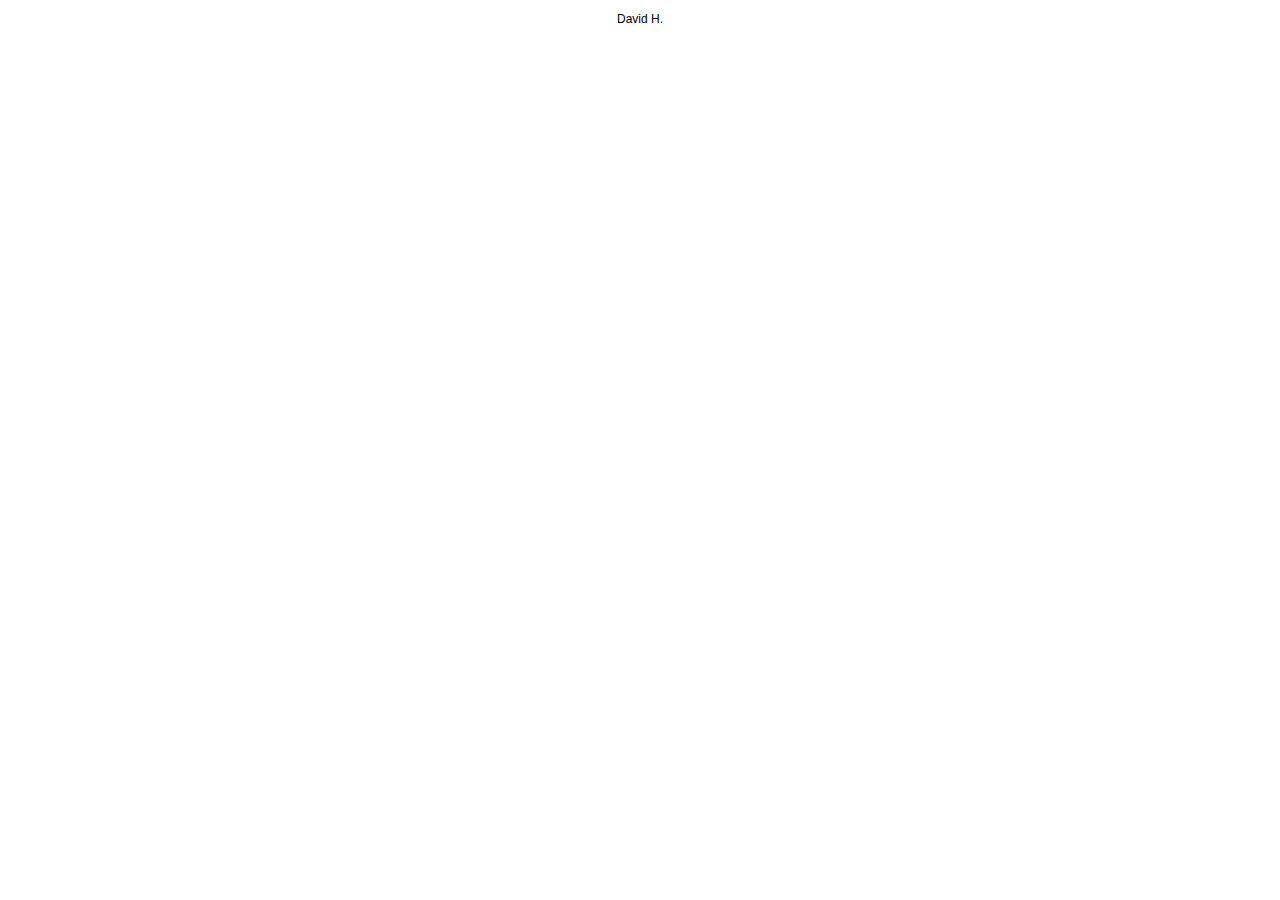
==== index.html @ 6fcaa52e "first commit" ====
<!DOCTYPE html PUBLIC "-//W3C//DTD XHTML 1.0 Transitional//EN" "http://www.w3.org/TR/xhtml1/DTD/xhtml1-transitional.dtd">

<html>

<head>

<meta http-equiv="content-type" content="text/html; charset=ISO-8859-1">

<title>project_rewrite</title>

<link href="files/screen.css" media="all" rel="stylesheet" type="text/css">

<!-- <script language="javascript" src="project2_files/jquery-1.8.3.min.js" type="text/javascript"></script> -->
<!-- <script src="files/socket.io.js"></script> -->

<!--<script src="/socket.io/socket.io.js"></script> -->
<script language="javascript" src="http://code.jquery.com/jquery-1.8.3.min.js" type="text/javascript"></script>

</head>

<body>
<p>David H.</p>
<script type="text/javascript" src="main.js"></script>
</body>

</html>
---- files/screen.css ----
/* line 1 */

body {
  font-family: Verdana;
  font-size: 12pt;
  text-align: center;
}

h1 {
font-size: 14pt;
}

p {
font-family: Verdana, Arial, Helvetica, sans-serif;
font-size: 12px;
color: #000000;
}

canvas {
padding-left: 0;
padding-right: 0;
margin-left: auto;
margin-right: auto;
display: block;
  cursor: crosshair;
}
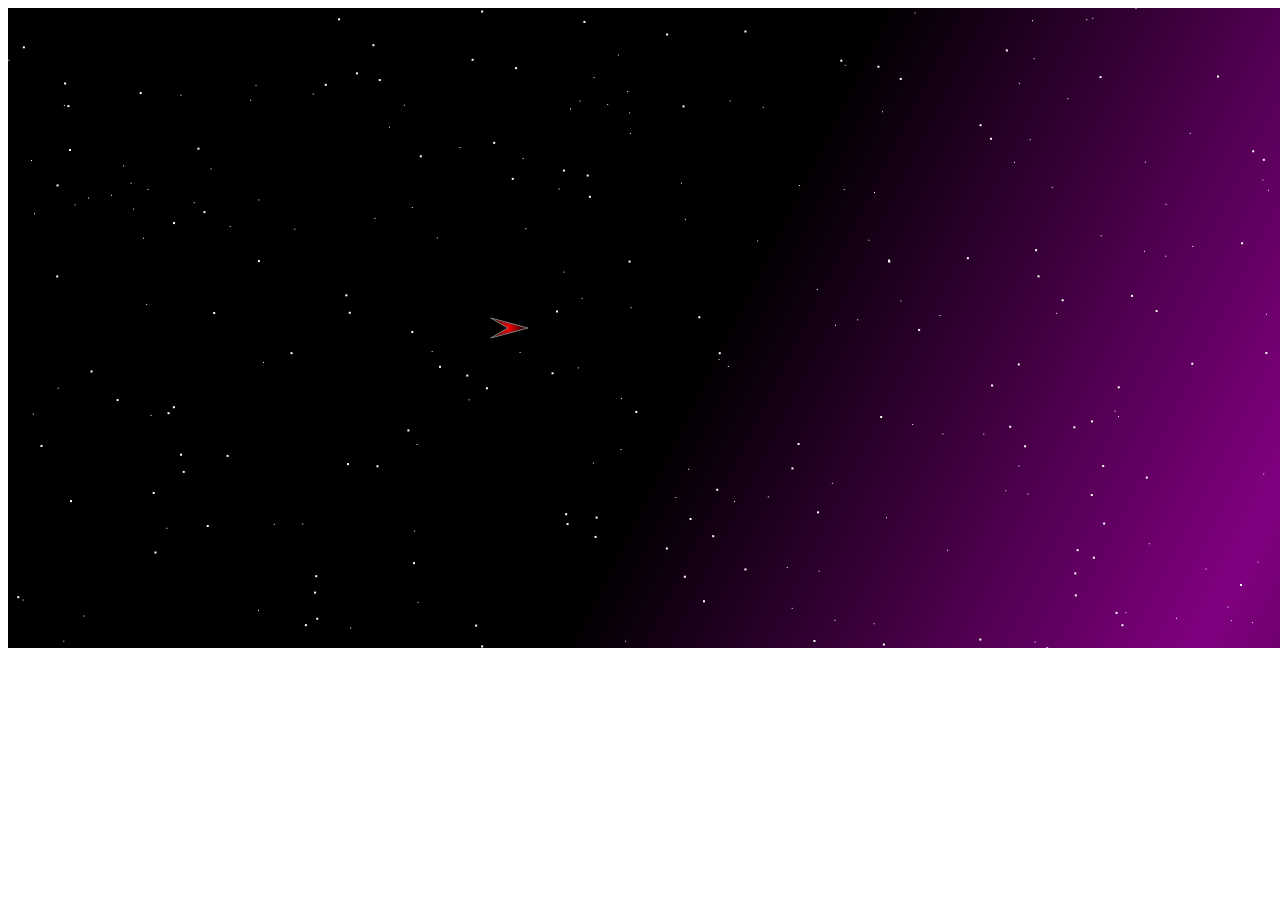
==== commit c33c3d9b: "asdf" ====
--- a/index.html
+++ b/index.html
@@ -1,4 +1,6 @@
 <!DOCTYPE html PUBLIC "-//W3C//DTD XHTML 1.0 Transitional//EN" "http://www.w3.org/TR/xhtml1/DTD/xhtml1-transitional.dtd">
+
+<!-- David Hartnett -->
 
 <html>
 
@@ -17,10 +19,7 @@
 <script language="javascript" src="http://code.jquery.com/jquery-1.8.3.min.js" type="text/javascript"></script>
 
 </head>
-
 <body>
-<p>David H.</p>
 <script type="text/javascript" src="main.js"></script>
 </body>
-
 </html>
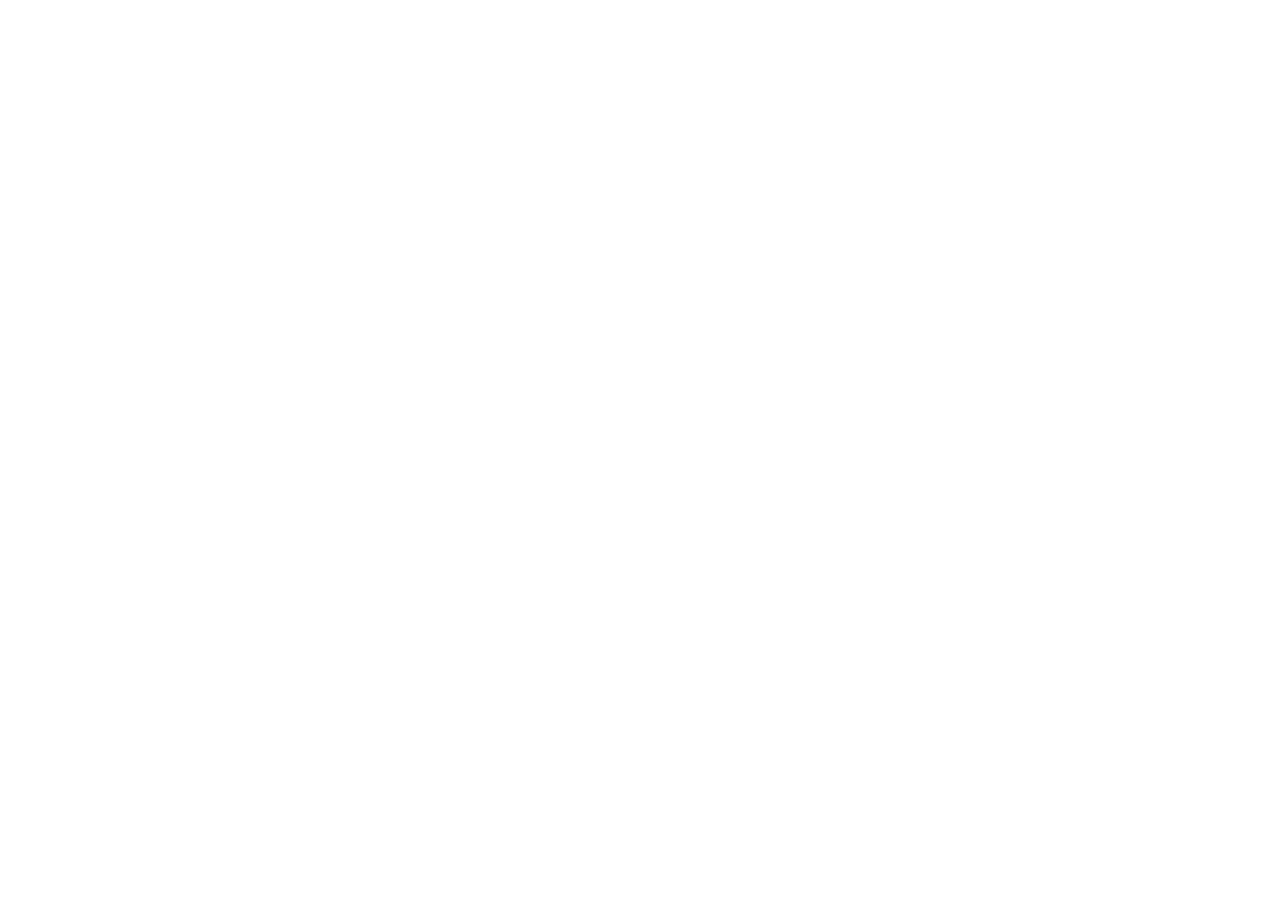
==== commit e01a7edc: "server.js workin" ====
--- a/index.html
+++ b/index.html
@@ -15,7 +15,7 @@
 <!-- <script language="javascript" src="project2_files/jquery-1.8.3.min.js" type="text/javascript"></script> -->
 <!-- <script src="files/socket.io.js"></script> -->
 
-<!--<script src="/socket.io/socket.io.js"></script> -->
+<script src="/socket.io/socket.io.js"></script>
 <script language="javascript" src="http://code.jquery.com/jquery-1.8.3.min.js" type="text/javascript"></script>
 
 </head>
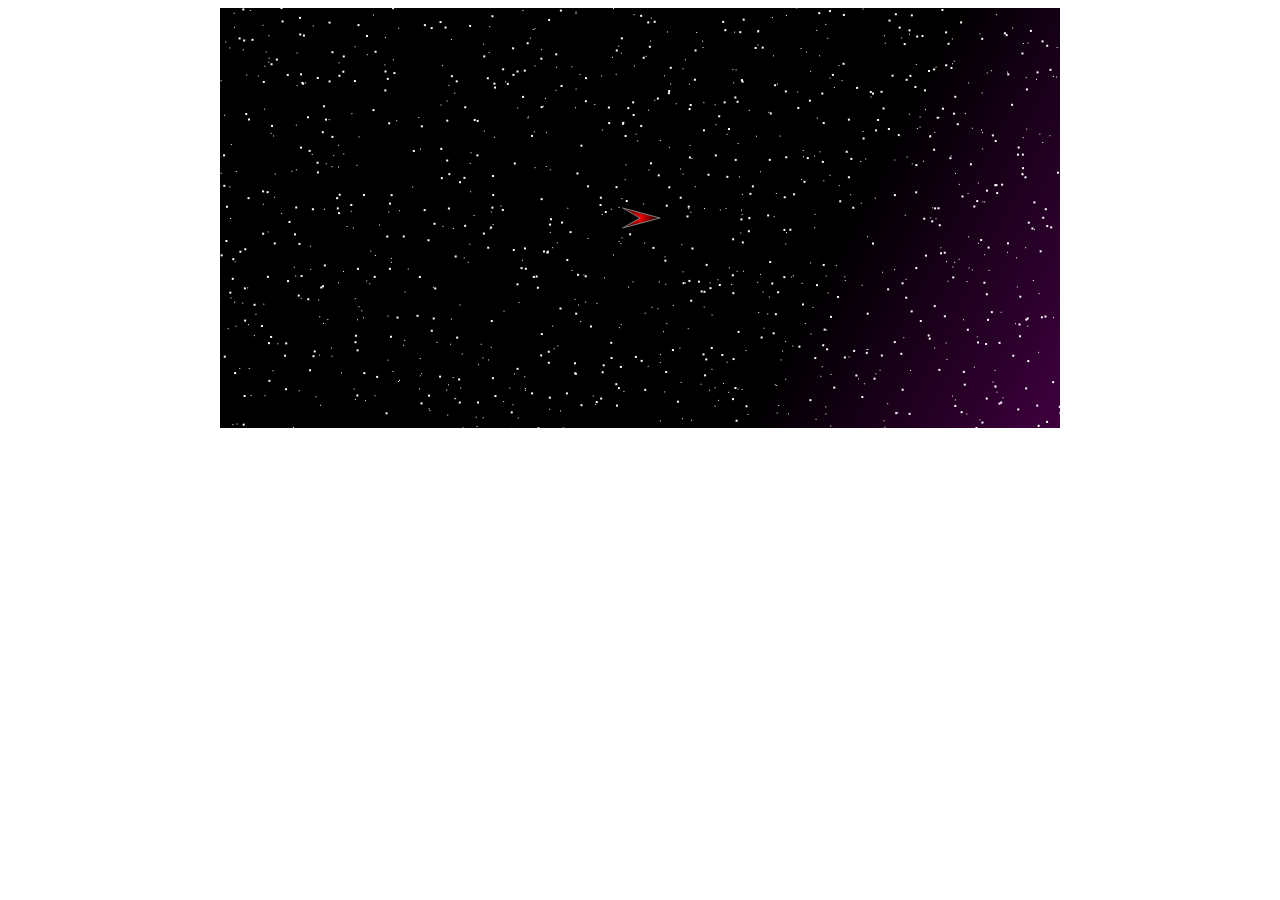
==== commit 9966441f: "server" ====
--- a/index.html
+++ b/index.html
@@ -15,7 +15,7 @@
 <!-- <script language="javascript" src="project2_files/jquery-1.8.3.min.js" type="text/javascript"></script> -->
 <!-- <script src="files/socket.io.js"></script> -->
 
-<script src="/socket.io/socket.io.js"></script>
+<script src="./socket.io/socket.io.js"></script>
 <script language="javascript" src="http://code.jquery.com/jquery-1.8.3.min.js" type="text/javascript"></script>
 
 </head>
